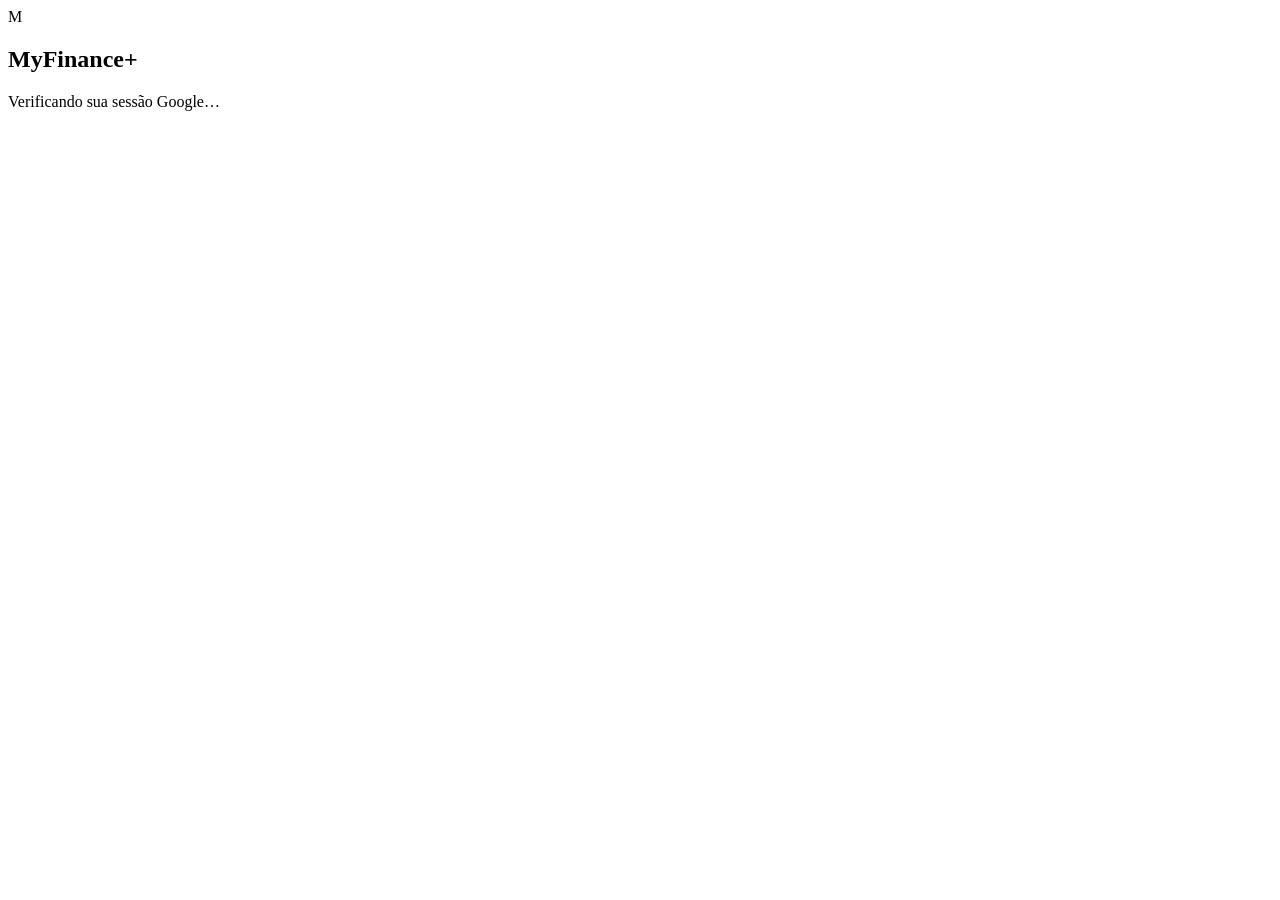
==== index.html @ 06971603 "Publica MyFinance+ MYFINANCE_ONLINE_V3_26" ====
<!DOCTYPE html><html lang="pt-BR"><head><meta charSet="utf-8"/><meta name="viewport" content="width=device-width, initial-scale=1"/><link rel="stylesheet" href="/MyFinancePlus/_next/static/chunks/0fc~hbgrw4cdp.css" data-precedence="next"/><link rel="preload" as="script" fetchPriority="low" href="/MyFinancePlus/_next/static/chunks/08nv5btwh5qcp.js"/><script src="/MyFinancePlus/_next/static/chunks/0y.pqprzx28_..js" async=""></script><script src="/MyFinancePlus/_next/static/chunks/0~qy6-osgo7~~.js" async=""></script><script src="/MyFinancePlus/_next/static/chunks/turbopack-0zxw2ba3ow_zg.js" async=""></script><script src="/MyFinancePlus/_next/static/chunks/16m81krrs~57j.js" async=""></script><script src="/MyFinancePlus/_next/static/chunks/0ys~om4e59iew.js" async=""></script><title>MyFinance+ Online</title><meta name="description" content="Controle de finanças pessoais online com acesso Google e dados no Firebase."/><link rel="shortcut icon" href="./favicon.svg"/><link rel="icon" href="./favicon.svg"/><script src="/MyFinancePlus/_next/static/chunks/03~yq9q893hmn.js" noModule=""></script></head><body><div hidden=""><!--$--><!--/$--></div><main class="onlineGate"><section class="onlineGateCard"><div class="onlineLogo">M</div><h1>MyFinance+</h1><p>Verificando sua sessão Google…</p></section></main><!--$--><!--/$--><script src="/MyFinancePlus/_next/static/chunks/08nv5btwh5qcp.js" id="_R_" async=""></script><script>(self.__next_f=self.__next_f||[]).push([0])</script><script>self.__next_f.push([1,"1:\"$Sreact.fragment\"\n2:I[43794,[\"/MyFinancePlus/_next/static/chunks/16m81krrs~57j.js\"],\"default\"]\n3:I[5618,[\"/MyFinancePlus/_next/static/chunks/16m81krrs~57j.js\"],\"default\"]\n4:I[65372,[\"/MyFinancePlus/_next/static/chunks/16m81krrs~57j.js\"],\"ClientPageRoot\"]\n5:I[46747,[\"/MyFinancePlus/_next/static/chunks/16m81krrs~57j.js\",\"/MyFinancePlus/_next/static/chunks/0ys~om4e59iew.js\"],\"default\"]\n8:I[70826,[\"/MyFinancePlus/_next/static/chunks/16m81krrs~57j.js\"],\"OutletBoundary\"]\n9:\"$Sreact.suspense\"\nb:I[70826,[\"/MyFinancePlus/_next/static/chunks/16m81krrs~57j.js\"],\"ViewportBoundary\"]\nd:I[70826,[\"/MyFinancePlus/_next/static/chunks/16m81krrs~57j.js\"],\"MetadataBoundary\"]\nf:I[50902,[\"/MyFinancePlus/_next/static/chunks/16m81krrs~57j.js\"],\"default\",1]\n:HL[\"/MyFinancePlus/_next/static/chunks/0fc~hbgrw4cdp.css\",\"style\"]\n"])</script><script>self.__next_f.push([1,"0:{\"P\":null,\"c\":[\"\",\"\"],\"q\":\"\",\"i\":false,\"f\":[[[\"\",{\"children\":[\"__PAGE__\",{}]},\"$undefined\",\"$undefined\",16],[[\"$\",\"$1\",\"c\",{\"children\":[[[\"$\",\"link\",\"0\",{\"rel\":\"stylesheet\",\"href\":\"/MyFinancePlus/_next/static/chunks/0fc~hbgrw4cdp.css\",\"precedence\":\"next\",\"crossOrigin\":\"$undefined\",\"nonce\":\"$undefined\"}],[\"$\",\"script\",\"script-0\",{\"src\":\"/MyFinancePlus/_next/static/chunks/16m81krrs~57j.js\",\"async\":true,\"nonce\":\"$undefined\"}]],[\"$\",\"html\",null,{\"lang\":\"pt-BR\",\"children\":[\"$\",\"body\",null,{\"children\":[\"$\",\"$L2\",null,{\"parallelRouterKey\":\"children\",\"error\":\"$undefined\",\"errorStyles\":\"$undefined\",\"errorScripts\":\"$undefined\",\"template\":[\"$\",\"$L3\",null,{}],\"templateStyles\":\"$undefined\",\"templateScripts\":\"$undefined\",\"notFound\":[[[\"$\",\"title\",null,{\"children\":\"404: This page could not be found.\"}],[\"$\",\"div\",null,{\"style\":{\"fontFamily\":\"system-ui,\\\"Segoe UI\\\",Roboto,Helvetica,Arial,sans-serif,\\\"Apple Color Emoji\\\",\\\"Segoe UI Emoji\\\"\",\"height\":\"100vh\",\"textAlign\":\"center\",\"display\":\"flex\",\"flexDirection\":\"column\",\"alignItems\":\"center\",\"justifyContent\":\"center\"},\"children\":[\"$\",\"div\",null,{\"children\":[[\"$\",\"style\",null,{\"dangerouslySetInnerHTML\":{\"__html\":\"body{color:#000;background:#fff;margin:0}.next-error-h1{border-right:1px solid rgba(0,0,0,.3)}@media (prefers-color-scheme:dark){body{color:#fff;background:#000}.next-error-h1{border-right:1px solid rgba(255,255,255,.3)}}\"}}],[\"$\",\"h1\",null,{\"className\":\"next-error-h1\",\"style\":{\"display\":\"inline-block\",\"margin\":\"0 20px 0 0\",\"padding\":\"0 23px 0 0\",\"fontSize\":24,\"fontWeight\":500,\"verticalAlign\":\"top\",\"lineHeight\":\"49px\"},\"children\":404}],[\"$\",\"div\",null,{\"style\":{\"display\":\"inline-block\"},\"children\":[\"$\",\"h2\",null,{\"style\":{\"fontSize\":14,\"fontWeight\":400,\"lineHeight\":\"49px\",\"margin\":0},\"children\":\"This page could not be found.\"}]}]]}]}]],[]],\"forbidden\":\"$undefined\",\"unauthorized\":\"$undefined\"}]}]}]]}],{\"children\":[[\"$\",\"$1\",\"c\",{\"children\":[[\"$\",\"$L4\",null,{\"Component\":\"$5\",\"serverProvidedParams\":{\"searchParams\":{},\"params\":{},\"promises\":[\"$@6\",\"$@7\"]}}],[[\"$\",\"script\",\"script-0\",{\"src\":\"/MyFinancePlus/_next/static/chunks/0ys~om4e59iew.js\",\"async\":true,\"nonce\":\"$undefined\"}]],[\"$\",\"$L8\",null,{\"children\":[\"$\",\"$9\",null,{\"name\":\"Next.MetadataOutlet\",\"children\":\"$@a\"}]}]]}],{},null,false,null]},null,false,null],[\"$\",\"$1\",\"h\",{\"children\":[null,[\"$\",\"$Lb\",null,{\"children\":\"$Lc\"}],[\"$\",\"div\",null,{\"hidden\":true,\"children\":[\"$\",\"$Ld\",null,{\"children\":[\"$\",\"$9\",null,{\"name\":\"Next.Metadata\",\"children\":\"$Le\"}]}]}],null]}],false]],\"m\":\"$undefined\",\"G\":[\"$f\",[[\"$\",\"link\",\"0\",{\"rel\":\"stylesheet\",\"href\":\"/MyFinancePlus/_next/static/chunks/0fc~hbgrw4cdp.css\",\"precedence\":\"next\",\"crossOrigin\":\"$undefined\",\"nonce\":\"$undefined\"}]]],\"S\":true,\"h\":null,\"s\":\"$undefined\",\"l\":\"$undefined\",\"p\":\"$undefined\",\"d\":\"$undefined\",\"b\":\"n-83MlActwzXL3Vqe-kbf\"}\n"])</script><script>self.__next_f.push([1,"6:{}\n7:\"$0:f:0:1:1:children:0:props:children:0:props:serverProvidedParams:params\"\n"])</script><script>self.__next_f.push([1,"c:[[\"$\",\"meta\",\"0\",{\"charSet\":\"utf-8\"}],[\"$\",\"meta\",\"1\",{\"name\":\"viewport\",\"content\":\"width=device-width, initial-scale=1\"}]]\n"])</script><script>self.__next_f.push([1,"10:I[19845,[\"/MyFinancePlus/_next/static/chunks/16m81krrs~57j.js\"],\"IconMark\"]\na:null\ne:[[\"$\",\"title\",\"0\",{\"children\":\"MyFinance+ Online\"}],[\"$\",\"meta\",\"1\",{\"name\":\"description\",\"content\":\"Controle de finanças pessoais online com acesso Google e dados no Firebase.\"}],[\"$\",\"link\",\"2\",{\"rel\":\"shortcut icon\",\"href\":\"./favicon.svg\"}],[\"$\",\"link\",\"3\",{\"rel\":\"icon\",\"href\":\"./favicon.svg\"}],[\"$\",\"$L10\",\"4\",{}]]\n"])</script></body></html>
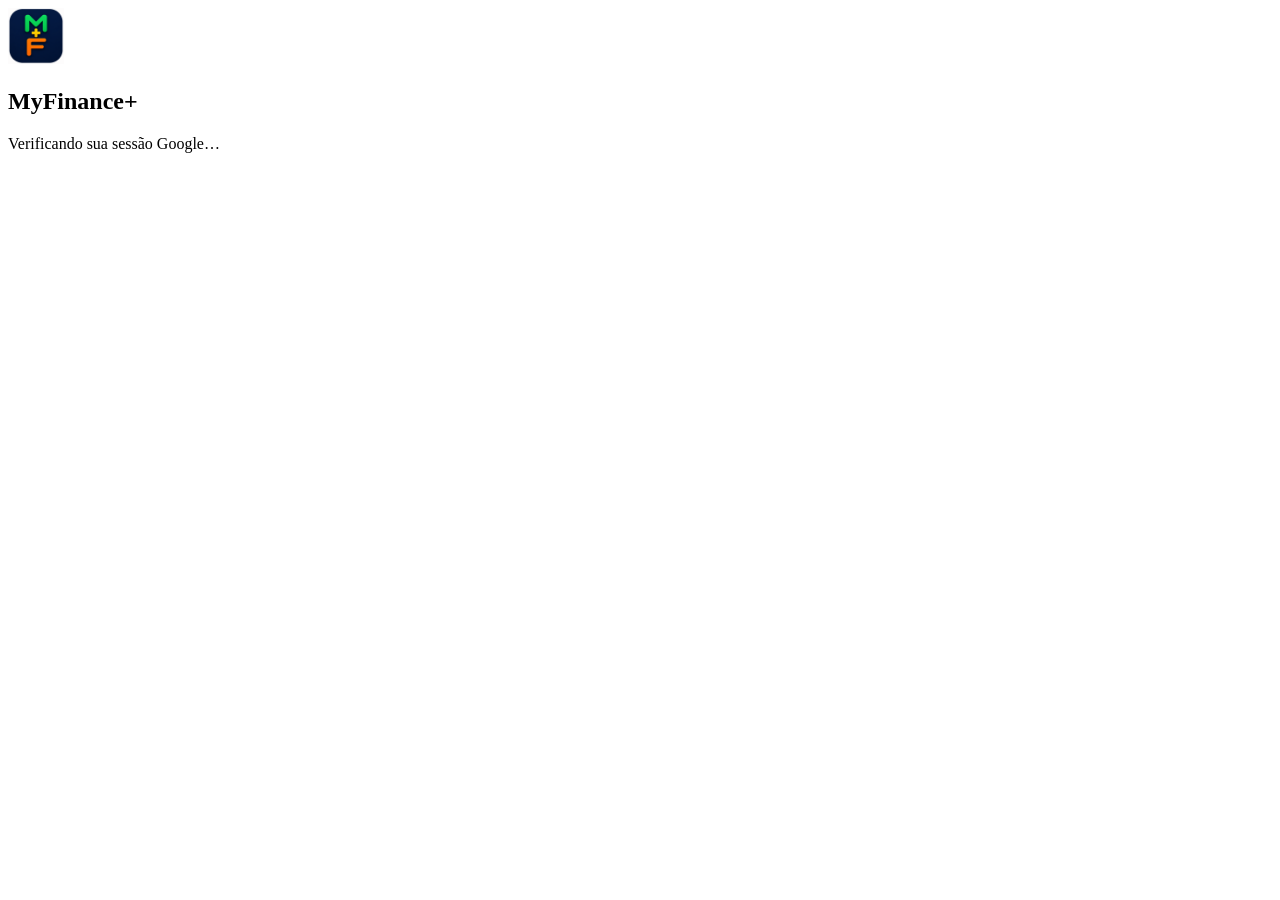
==== commit c716dac3: "Publica MyFinance+ MYFINANCE_ONLINE_V3_32" ====
--- a/index.html
+++ b/index.html
@@ -1 +1 @@
-<!DOCTYPE html><html lang="pt-BR"><head><meta charSet="utf-8"/><meta name="viewport" content="width=device-width, initial-scale=1"/><link rel="stylesheet" href="/MyFinancePlus/_next/static/chunks/0fc~hbgrw4cdp.css" data-precedence="next"/><link rel="preload" as="script" fetchPriority="low" href="/MyFinancePlus/_next/static/chunks/08nv5btwh5qcp.js"/><script src="/MyFinancePlus/_next/static/chunks/0y.pqprzx28_..js" async=""></script><script src="/MyFinancePlus/_next/static/chunks/0~qy6-osgo7~~.js" async=""></script><script src="/MyFinancePlus/_next/static/chunks/turbopack-0zxw2ba3ow_zg.js" async=""></script><script src="/MyFinancePlus/_next/static/chunks/16m81krrs~57j.js" async=""></script><script src="/MyFinancePlus/_next/static/chunks/0ys~om4e59iew.js" async=""></script><title>MyFinance+ Online</title><meta name="description" content="Controle de finanças pessoais online com acesso Google e dados no Firebase."/><link rel="shortcut icon" href="./favicon.svg"/><link rel="icon" href="./favicon.svg"/><script src="/MyFinancePlus/_next/static/chunks/03~yq9q893hmn.js" noModule=""></script></head><body><div hidden=""><!--$--><!--/$--></div><main class="onlineGate"><section class="onlineGateCard"><div class="onlineLogo">M</div><h1>MyFinance+</h1><p>Verificando sua sessão Google…</p></section></main><!--$--><!--/$--><script src="/MyFinancePlus/_next/static/chunks/08nv5btwh5qcp.js" id="_R_" async=""></script><script>(self.__next_f=self.__next_f||[]).push([0])</script><script>self.__next_f.push([1,"1:\"$Sreact.fragment\"\n2:I[43794,[\"/MyFinancePlus/_next/static/chunks/16m81krrs~57j.js\"],\"default\"]\n3:I[5618,[\"/MyFinancePlus/_next/static/chunks/16m81krrs~57j.js\"],\"default\"]\n4:I[65372,[\"/MyFinancePlus/_next/static/chunks/16m81krrs~57j.js\"],\"ClientPageRoot\"]\n5:I[46747,[\"/MyFinancePlus/_next/static/chunks/16m81krrs~57j.js\",\"/MyFinancePlus/_next/static/chunks/0ys~om4e59iew.js\"],\"default\"]\n8:I[70826,[\"/MyFinancePlus/_next/static/chunks/16m81krrs~57j.js\"],\"OutletBoundary\"]\n9:\"$Sreact.suspense\"\nb:I[70826,[\"/MyFinancePlus/_next/static/chunks/16m81krrs~57j.js\"],\"ViewportBoundary\"]\nd:I[70826,[\"/MyFinancePlus/_next/static/chunks/16m81krrs~57j.js\"],\"MetadataBoundary\"]\nf:I[50902,[\"/MyFinancePlus/_next/static/chunks/16m81krrs~57j.js\"],\"default\",1]\n:HL[\"/MyFinancePlus/_next/static/chunks/0fc~hbgrw4cdp.css\",\"style\"]\n"])</script><script>self.__next_f.push([1,"0:{\"P\":null,\"c\":[\"\",\"\"],\"q\":\"\",\"i\":false,\"f\":[[[\"\",{\"children\":[\"__PAGE__\",{}]},\"$undefined\",\"$undefined\",16],[[\"$\",\"$1\",\"c\",{\"children\":[[[\"$\",\"link\",\"0\",{\"rel\":\"stylesheet\",\"href\":\"/MyFinancePlus/_next/static/chunks/0fc~hbgrw4cdp.css\",\"precedence\":\"next\",\"crossOrigin\":\"$undefined\",\"nonce\":\"$undefined\"}],[\"$\",\"script\",\"script-0\",{\"src\":\"/MyFinancePlus/_next/static/chunks/16m81krrs~57j.js\",\"async\":true,\"nonce\":\"$undefined\"}]],[\"$\",\"html\",null,{\"lang\":\"pt-BR\",\"children\":[\"$\",\"body\",null,{\"children\":[\"$\",\"$L2\",null,{\"parallelRouterKey\":\"children\",\"error\":\"$undefined\",\"errorStyles\":\"$undefined\",\"errorScripts\":\"$undefined\",\"template\":[\"$\",\"$L3\",null,{}],\"templateStyles\":\"$undefined\",\"templateScripts\":\"$undefined\",\"notFound\":[[[\"$\",\"title\",null,{\"children\":\"404: This page could not be found.\"}],[\"$\",\"div\",null,{\"style\":{\"fontFamily\":\"system-ui,\\\"Segoe UI\\\",Roboto,Helvetica,Arial,sans-serif,\\\"Apple Color Emoji\\\",\\\"Segoe UI Emoji\\\"\",\"height\":\"100vh\",\"textAlign\":\"center\",\"display\":\"flex\",\"flexDirection\":\"column\",\"alignItems\":\"center\",\"justifyContent\":\"center\"},\"children\":[\"$\",\"div\",null,{\"children\":[[\"$\",\"style\",null,{\"dangerouslySetInnerHTML\":{\"__html\":\"body{color:#000;background:#fff;margin:0}.next-error-h1{border-right:1px solid rgba(0,0,0,.3)}@media (prefers-color-scheme:dark){body{color:#fff;background:#000}.next-error-h1{border-right:1px solid rgba(255,255,255,.3)}}\"}}],[\"$\",\"h1\",null,{\"className\":\"next-error-h1\",\"style\":{\"display\":\"inline-block\",\"margin\":\"0 20px 0 0\",\"padding\":\"0 23px 0 0\",\"fontSize\":24,\"fontWeight\":500,\"verticalAlign\":\"top\",\"lineHeight\":\"49px\"},\"children\":404}],[\"$\",\"div\",null,{\"style\":{\"display\":\"inline-block\"},\"children\":[\"$\",\"h2\",null,{\"style\":{\"fontSize\":14,\"fontWeight\":400,\"lineHeight\":\"49px\",\"margin\":0},\"children\":\"This page could not be found.\"}]}]]}]}]],[]],\"forbidden\":\"$undefined\",\"unauthorized\":\"$undefined\"}]}]}]]}],{\"children\":[[\"$\",\"$1\",\"c\",{\"children\":[[\"$\",\"$L4\",null,{\"Component\":\"$5\",\"serverProvidedParams\":{\"searchParams\":{},\"params\":{},\"promises\":[\"$@6\",\"$@7\"]}}],[[\"$\",\"script\",\"script-0\",{\"src\":\"/MyFinancePlus/_next/static/chunks/0ys~om4e59iew.js\",\"async\":true,\"nonce\":\"$undefined\"}]],[\"$\",\"$L8\",null,{\"children\":[\"$\",\"$9\",null,{\"name\":\"Next.MetadataOutlet\",\"children\":\"$@a\"}]}]]}],{},null,false,null]},null,false,null],[\"$\",\"$1\",\"h\",{\"children\":[null,[\"$\",\"$Lb\",null,{\"children\":\"$Lc\"}],[\"$\",\"div\",null,{\"hidden\":true,\"children\":[\"$\",\"$Ld\",null,{\"children\":[\"$\",\"$9\",null,{\"name\":\"Next.Metadata\",\"children\":\"$Le\"}]}]}],null]}],false]],\"m\":\"$undefined\",\"G\":[\"$f\",[[\"$\",\"link\",\"0\",{\"rel\":\"stylesheet\",\"href\":\"/MyFinancePlus/_next/static/chunks/0fc~hbgrw4cdp.css\",\"precedence\":\"next\",\"crossOrigin\":\"$undefined\",\"nonce\":\"$undefined\"}]]],\"S\":true,\"h\":null,\"s\":\"$undefined\",\"l\":\"$undefined\",\"p\":\"$undefined\",\"d\":\"$undefined\",\"b\":\"n-83MlActwzXL3Vqe-kbf\"}\n"])</script><script>self.__next_f.push([1,"6:{}\n7:\"$0:f:0:1:1:children:0:props:children:0:props:serverProvidedParams:params\"\n"])</script><script>self.__next_f.push([1,"c:[[\"$\",\"meta\",\"0\",{\"charSet\":\"utf-8\"}],[\"$\",\"meta\",\"1\",{\"name\":\"viewport\",\"content\":\"width=device-width, initial-scale=1\"}]]\n"])</script><script>self.__next_f.push([1,"10:I[19845,[\"/MyFinancePlus/_next/static/chunks/16m81krrs~57j.js\"],\"IconMark\"]\na:null\ne:[[\"$\",\"title\",\"0\",{\"children\":\"MyFinance+ Online\"}],[\"$\",\"meta\",\"1\",{\"name\":\"description\",\"content\":\"Controle de finanças pessoais online com acesso Google e dados no Firebase.\"}],[\"$\",\"link\",\"2\",{\"rel\":\"shortcut icon\",\"href\":\"./favicon.svg\"}],[\"$\",\"link\",\"3\",{\"rel\":\"icon\",\"href\":\"./favicon.svg\"}],[\"$\",\"$L10\",\"4\",{}]]\n"])</script></body></html>+<!DOCTYPE html><html lang="pt-BR"><head><meta charSet="utf-8"/><meta name="viewport" content="width=device-width, initial-scale=1"/><link rel="preload" as="image" href="/myfinance-logo.png"/><link rel="stylesheet" href="/MyFinancePlus/_next/static/chunks/3gnmfymswpo4f.css" data-precedence="next"/><link rel="preload" as="script" fetchPriority="low" href="/MyFinancePlus/_next/static/chunks/12aruqaur5huj.js"/><script src="/MyFinancePlus/_next/static/chunks/3f015nyk110s7.js" async=""></script><script src="/MyFinancePlus/_next/static/chunks/227kwhsrjlnp4.js" async=""></script><script src="/MyFinancePlus/_next/static/chunks/turbopack-3ex6ila07erp5.js" async=""></script><script src="/MyFinancePlus/_next/static/chunks/3fntmmi971322.js" async="" crossorigin=""></script><script src="/MyFinancePlus/_next/static/chunks/2zi70628x_1yq.js" async="" crossorigin=""></script><title>MyFinance+ Online</title><meta name="description" content="Controle de finanças pessoais online com acesso Google e dados no Firebase."/><link rel="shortcut icon" href="./myfinance-logo.png"/><link rel="icon" href="./myfinance-logo.png"/><link rel="apple-touch-icon" href="./apple-touch-icon.png"/><script src="/MyFinancePlus/_next/static/chunks/0cz1d0mv5g_q7.js" noModule=""></script></head><body><div hidden=""><!--$--><!--/$--></div><main class="onlineGate"><section class="onlineGateCard"><img alt="Logotipo MyFinance+" width="56" height="56" decoding="async" data-nimg="1" class="onlineLogoImage" style="color:transparent" src="/myfinance-logo.png"/><h1>MyFinance+</h1><p>Verificando sua sessão Google…</p></section></main><!--$--><!--/$--><script src="/MyFinancePlus/_next/static/chunks/12aruqaur5huj.js" id="_R_" async=""></script><script>(self.__next_f=self.__next_f||[]).push([0])</script><script>self.__next_f.push([1,"1:\"$Sreact.fragment\"\n2:I[39756,[\"/MyFinancePlus/_next/static/chunks/3fntmmi971322.js\"],\"default\"]\n3:I[37457,[\"/MyFinancePlus/_next/static/chunks/3fntmmi971322.js\"],\"default\"]\n4:I[47257,[\"/MyFinancePlus/_next/static/chunks/3fntmmi971322.js\"],\"ClientPageRoot\"]\n5:I[31713,[\"/MyFinancePlus/_next/static/chunks/3fntmmi971322.js\",\"/MyFinancePlus/_next/static/chunks/2zi70628x_1yq.js\"],\"default\"]\n8:I[97367,[\"/MyFinancePlus/_next/static/chunks/3fntmmi971322.js\"],\"OutletBoundary\"]\n9:\"$Sreact.suspense\"\nb:I[97367,[\"/MyFinancePlus/_next/static/chunks/3fntmmi971322.js\"],\"ViewportBoundary\"]\nd:I[97367,[\"/MyFinancePlus/_next/static/chunks/3fntmmi971322.js\"],\"MetadataBoundary\"]\nf:I[68027,[\"/MyFinancePlus/_next/static/chunks/3fntmmi971322.js\"],\"default\",1]\n:HL[\"/MyFinancePlus/_next/static/chunks/3gnmfymswpo4f.css\",\"style\"]\n0:{\"P\":null,\"c\":[\"\",\"\"],\"q\":\"\",\"i\":false,\"f\":[[[\"\",{\"children\":[\"__PAGE__\",{},\"$undefined\",\"$undefined\",4608]},\"$undefined\",\"$undefined\",4624],[[\"$\",\"$1\",\"c\",{\"children\":[[[\"$\",\"link\",\"0\",{\"rel\":\"stylesheet\",\"href\":\"/MyFinancePlus/_next/static/chunks/3gnmfymswpo4f.css\",\"precedence\":\"next\",\"crossOrigin\":\"$undefined\",\"nonce\":\"$undefined\"}],[\"$\",\"script\",\"script-0\",{\"src\":\"/MyFinancePlus/_next/static/chunks/3fntmmi971322.js\",\"async\":true,\"nonce\":\"$undefined\"}]],[\"$\",\"html\",null,{\"lang\":\"pt-BR\",\"children\":[\"$\",\"body\",null,{\"children\":[\"$\",\"$L2\",null,{\"parallelRouterKey\":\"children\",\"error\":\"$undefined\",\"errorStyles\":\"$undefined\",\"errorScripts\":\"$undefined\",\"template\":[\"$\",\"$L3\",null,{}],\"templateStyles\":\"$undefined\",\"templateScripts\":\"$undefined\",\"notFound\":[[[\"$\",\"title\",null,{\"children\":\"404: This page could not be found.\"}],[\"$\",\"div\",null,{\"style\":{\"fontFamily\":\"system-ui,\\\"Segoe UI\\\",Roboto,Helvetica,Arial,sans-serif,\\\"Apple Color Emoji\\\",\\\"Segoe UI Emoji\\\"\",\"height\":\"100vh\",\"textAlign\":\"center\",\"display\":\"flex\",\"flexDirection\":\"column\",\"alignItems\":\"center\",\"justifyContent\":\"center\"},\"children\":[\"$\",\"div\",null,{\"children\":[[\"$\",\"style\",null,{\"dangerouslySetInnerHTML\":{\"__html\":\"body{color:#000;background:#fff;margin:0}.next-error-h1{border-right:1px solid rgba(0,0,0,.3)}@media (prefers-color-scheme:dark){body{color:#fff;background:#000}.next-error-h1{border-right:1px solid rgba(255,255,255,.3)}}\"}}],[\"$\",\"h1\",null,{\"className\":\"next-error-h1\",\"style\":{\"display\":\"inline-block\",\"margin\":\"0 20px 0 0\",\"padding\":\"0 23px 0 0\",\"fontSize\":24,\"fontWeight\":500,\"verticalAlign\":\"top\",\"lineHeight\":\"49px\"},\"children\":404}],[\"$\",\"div\",null,{\"style\":{\"display\":\"inline-block\"},\"children\":[\"$\",\"h2\",null,{\"style\":{\"fontSize\":14,\"fontWeight\":400,\"lineHeight\":\"49px\",\"margin\":0},\"children\":\"This page could not be found.\"}]}]]}]}]],[]],\"forbidden\":\"$undefined\",\"unauthorized\":\"$undefined\"}]}]}]]}],{\"children\":[[\"$\",\"$1\",\"c\",{\"children\":[[\"$\",\"$L4\",null,{\"Component\":\"$5\",\"serverProvidedParams\":{\"searchParams\":{},\"params\":{},\"promises\":[\"$@6\",\"$@7\"]}}],[[\"$\",\"script\",\"script-0\",{\"src\":\"/MyFinancePlus/_next/static/chunks/2zi70628x_1yq.js\",\"async\":true,\"nonce\":\"$undefined\"}]],[\"$\",\"$L8\",null,{\"children\":[\"$\",\"$9\",null,{\"name\":\"Next.MetadataOutlet\",\"children\":\"$@a\"}]}]]}],{},null,false,null]},null,false,null],[\"$\",\"$1\",\"h\",{\"children\":[null,[\"$\",\"$Lb\",null,{\"children\":\"$Lc\"}],[\"$\",\"div\",null,{\"hidden\":true,\"children\":[\"$\",\"$Ld\",null,{\"children\":[\"$\",\"$9\",null,{\"name\":\"Next.Metadata\",\"children\":\"$Le\"}]}]}],null]}],false]],\"m\":\"$undefined\",\"G\":[\"$f\",[[\"$\",\"link\",\"0\",{\"rel\":\"stylesheet\",\"href\":\"/MyFinancePlus/_next/static/chunks/3gnmfymswpo4f.css\",\"precedence\":\"next\",\"crossOrigin\":\"$undefined\",\"nonce\":\"$undefined\"}]]],\"S\":true,\"h\":null,\"r\":\"$undefined\",\"s\":\"$undefined\",\"a\":\"$undefined\",\"l\":\"$undefined\",\"p\":\"$undefined\",\"d\":\"$undefined\",\"b\":\"oD6hCbCS1g9cK-3eCMAPa\"}\n6:{}\n7:\"$0:f:0:1:1:children:0:props:children:0:props:serverProvidedParams:params\"\nc:[[\"$\",\"meta\",\"0\",{\"charSet\":\"utf-8\"}],[\"$\",\"meta\",\"1\",{\"name\":\"viewport\",\"content\":\"width=device-width, initial-scale=1\"}]]\n10:I[27201,[\"/MyFinancePlus/_next/static/chunks/3fntmmi971322.js\"],\"IconMark\"]\na:null\ne:[[\"$\",\"title\",\"0\",{\"children\":\"MyFinance+ Online\"}],[\"$\",\"meta\",\"1\",{\"name\":\"description\",\"content\":\"Controle de finanças pessoais online com acesso Google e dados no Firebase.\"}],[\"$\",\"link\",\"2\",{\"rel\":\"shortcut icon\",\"href\":\"./myfinance-logo.png\"}],[\"$\",\"link\",\"3\",{\"rel\":\"icon\",\"href\":\"./myfinance-logo.png\"}],[\"$\",\"link\",\"4\",{\"rel\":\"apple-touch-icon\",\"href\":\"./apple-touch-icon.png\"}],[\"$\",\"$L10\",\"5\",{}]]\n"])</script></body></html>
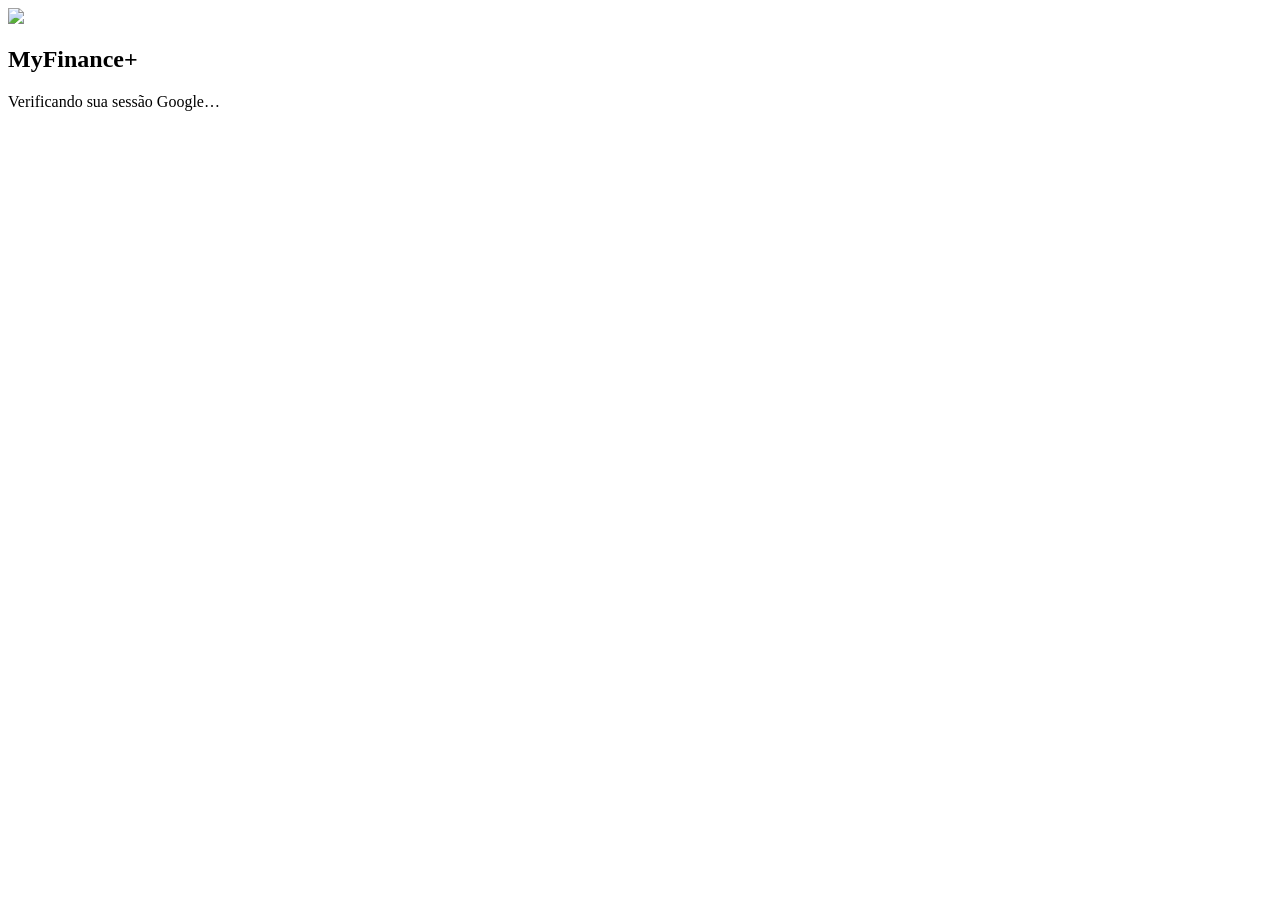
==== commit 1985cd34: "Publica MyFinance+ MYFINANCE_ONLINE_V3_33" ====
--- a/index.html
+++ b/index.html
@@ -1 +1 @@
-<!DOCTYPE html><html lang="pt-BR"><head><meta charSet="utf-8"/><meta name="viewport" content="width=device-width, initial-scale=1"/><link rel="preload" as="image" href="/myfinance-logo.png"/><link rel="stylesheet" href="/MyFinancePlus/_next/static/chunks/3gnmfymswpo4f.css" data-precedence="next"/><link rel="preload" as="script" fetchPriority="low" href="/MyFinancePlus/_next/static/chunks/12aruqaur5huj.js"/><script src="/MyFinancePlus/_next/static/chunks/3f015nyk110s7.js" async=""></script><script src="/MyFinancePlus/_next/static/chunks/227kwhsrjlnp4.js" async=""></script><script src="/MyFinancePlus/_next/static/chunks/turbopack-3ex6ila07erp5.js" async=""></script><script src="/MyFinancePlus/_next/static/chunks/3fntmmi971322.js" async="" crossorigin=""></script><script src="/MyFinancePlus/_next/static/chunks/2zi70628x_1yq.js" async="" crossorigin=""></script><title>MyFinance+ Online</title><meta name="description" content="Controle de finanças pessoais online com acesso Google e dados no Firebase."/><link rel="shortcut icon" href="./myfinance-logo.png"/><link rel="icon" href="./myfinance-logo.png"/><link rel="apple-touch-icon" href="./apple-touch-icon.png"/><script src="/MyFinancePlus/_next/static/chunks/0cz1d0mv5g_q7.js" noModule=""></script></head><body><div hidden=""><!--$--><!--/$--></div><main class="onlineGate"><section class="onlineGateCard"><img alt="Logotipo MyFinance+" width="56" height="56" decoding="async" data-nimg="1" class="onlineLogoImage" style="color:transparent" src="/myfinance-logo.png"/><h1>MyFinance+</h1><p>Verificando sua sessão Google…</p></section></main><!--$--><!--/$--><script src="/MyFinancePlus/_next/static/chunks/12aruqaur5huj.js" id="_R_" async=""></script><script>(self.__next_f=self.__next_f||[]).push([0])</script><script>self.__next_f.push([1,"1:\"$Sreact.fragment\"\n2:I[39756,[\"/MyFinancePlus/_next/static/chunks/3fntmmi971322.js\"],\"default\"]\n3:I[37457,[\"/MyFinancePlus/_next/static/chunks/3fntmmi971322.js\"],\"default\"]\n4:I[47257,[\"/MyFinancePlus/_next/static/chunks/3fntmmi971322.js\"],\"ClientPageRoot\"]\n5:I[31713,[\"/MyFinancePlus/_next/static/chunks/3fntmmi971322.js\",\"/MyFinancePlus/_next/static/chunks/2zi70628x_1yq.js\"],\"default\"]\n8:I[97367,[\"/MyFinancePlus/_next/static/chunks/3fntmmi971322.js\"],\"OutletBoundary\"]\n9:\"$Sreact.suspense\"\nb:I[97367,[\"/MyFinancePlus/_next/static/chunks/3fntmmi971322.js\"],\"ViewportBoundary\"]\nd:I[97367,[\"/MyFinancePlus/_next/static/chunks/3fntmmi971322.js\"],\"MetadataBoundary\"]\nf:I[68027,[\"/MyFinancePlus/_next/static/chunks/3fntmmi971322.js\"],\"default\",1]\n:HL[\"/MyFinancePlus/_next/static/chunks/3gnmfymswpo4f.css\",\"style\"]\n0:{\"P\":null,\"c\":[\"\",\"\"],\"q\":\"\",\"i\":false,\"f\":[[[\"\",{\"children\":[\"__PAGE__\",{},\"$undefined\",\"$undefined\",4608]},\"$undefined\",\"$undefined\",4624],[[\"$\",\"$1\",\"c\",{\"children\":[[[\"$\",\"link\",\"0\",{\"rel\":\"stylesheet\",\"href\":\"/MyFinancePlus/_next/static/chunks/3gnmfymswpo4f.css\",\"precedence\":\"next\",\"crossOrigin\":\"$undefined\",\"nonce\":\"$undefined\"}],[\"$\",\"script\",\"script-0\",{\"src\":\"/MyFinancePlus/_next/static/chunks/3fntmmi971322.js\",\"async\":true,\"nonce\":\"$undefined\"}]],[\"$\",\"html\",null,{\"lang\":\"pt-BR\",\"children\":[\"$\",\"body\",null,{\"children\":[\"$\",\"$L2\",null,{\"parallelRouterKey\":\"children\",\"error\":\"$undefined\",\"errorStyles\":\"$undefined\",\"errorScripts\":\"$undefined\",\"template\":[\"$\",\"$L3\",null,{}],\"templateStyles\":\"$undefined\",\"templateScripts\":\"$undefined\",\"notFound\":[[[\"$\",\"title\",null,{\"children\":\"404: This page could not be found.\"}],[\"$\",\"div\",null,{\"style\":{\"fontFamily\":\"system-ui,\\\"Segoe UI\\\",Roboto,Helvetica,Arial,sans-serif,\\\"Apple Color Emoji\\\",\\\"Segoe UI Emoji\\\"\",\"height\":\"100vh\",\"textAlign\":\"center\",\"display\":\"flex\",\"flexDirection\":\"column\",\"alignItems\":\"center\",\"justifyContent\":\"center\"},\"children\":[\"$\",\"div\",null,{\"children\":[[\"$\",\"style\",null,{\"dangerouslySetInnerHTML\":{\"__html\":\"body{color:#000;background:#fff;margin:0}.next-error-h1{border-right:1px solid rgba(0,0,0,.3)}@media (prefers-color-scheme:dark){body{color:#fff;background:#000}.next-error-h1{border-right:1px solid rgba(255,255,255,.3)}}\"}}],[\"$\",\"h1\",null,{\"className\":\"next-error-h1\",\"style\":{\"display\":\"inline-block\",\"margin\":\"0 20px 0 0\",\"padding\":\"0 23px 0 0\",\"fontSize\":24,\"fontWeight\":500,\"verticalAlign\":\"top\",\"lineHeight\":\"49px\"},\"children\":404}],[\"$\",\"div\",null,{\"style\":{\"display\":\"inline-block\"},\"children\":[\"$\",\"h2\",null,{\"style\":{\"fontSize\":14,\"fontWeight\":400,\"lineHeight\":\"49px\",\"margin\":0},\"children\":\"This page could not be found.\"}]}]]}]}]],[]],\"forbidden\":\"$undefined\",\"unauthorized\":\"$undefined\"}]}]}]]}],{\"children\":[[\"$\",\"$1\",\"c\",{\"children\":[[\"$\",\"$L4\",null,{\"Component\":\"$5\",\"serverProvidedParams\":{\"searchParams\":{},\"params\":{},\"promises\":[\"$@6\",\"$@7\"]}}],[[\"$\",\"script\",\"script-0\",{\"src\":\"/MyFinancePlus/_next/static/chunks/2zi70628x_1yq.js\",\"async\":true,\"nonce\":\"$undefined\"}]],[\"$\",\"$L8\",null,{\"children\":[\"$\",\"$9\",null,{\"name\":\"Next.MetadataOutlet\",\"children\":\"$@a\"}]}]]}],{},null,false,null]},null,false,null],[\"$\",\"$1\",\"h\",{\"children\":[null,[\"$\",\"$Lb\",null,{\"children\":\"$Lc\"}],[\"$\",\"div\",null,{\"hidden\":true,\"children\":[\"$\",\"$Ld\",null,{\"children\":[\"$\",\"$9\",null,{\"name\":\"Next.Metadata\",\"children\":\"$Le\"}]}]}],null]}],false]],\"m\":\"$undefined\",\"G\":[\"$f\",[[\"$\",\"link\",\"0\",{\"rel\":\"stylesheet\",\"href\":\"/MyFinancePlus/_next/static/chunks/3gnmfymswpo4f.css\",\"precedence\":\"next\",\"crossOrigin\":\"$undefined\",\"nonce\":\"$undefined\"}]]],\"S\":true,\"h\":null,\"r\":\"$undefined\",\"s\":\"$undefined\",\"a\":\"$undefined\",\"l\":\"$undefined\",\"p\":\"$undefined\",\"d\":\"$undefined\",\"b\":\"oD6hCbCS1g9cK-3eCMAPa\"}\n6:{}\n7:\"$0:f:0:1:1:children:0:props:children:0:props:serverProvidedParams:params\"\nc:[[\"$\",\"meta\",\"0\",{\"charSet\":\"utf-8\"}],[\"$\",\"meta\",\"1\",{\"name\":\"viewport\",\"content\":\"width=device-width, initial-scale=1\"}]]\n10:I[27201,[\"/MyFinancePlus/_next/static/chunks/3fntmmi971322.js\"],\"IconMark\"]\na:null\ne:[[\"$\",\"title\",\"0\",{\"children\":\"MyFinance+ Online\"}],[\"$\",\"meta\",\"1\",{\"name\":\"description\",\"content\":\"Controle de finanças pessoais online com acesso Google e dados no Firebase.\"}],[\"$\",\"link\",\"2\",{\"rel\":\"shortcut icon\",\"href\":\"./myfinance-logo.png\"}],[\"$\",\"link\",\"3\",{\"rel\":\"icon\",\"href\":\"./myfinance-logo.png\"}],[\"$\",\"link\",\"4\",{\"rel\":\"apple-touch-icon\",\"href\":\"./apple-touch-icon.png\"}],[\"$\",\"$L10\",\"5\",{}]]\n"])</script></body></html>+<!DOCTYPE html><html lang="pt-BR"><head><meta charSet="utf-8"/><meta name="viewport" content="width=device-width, initial-scale=1"/><link rel="preload" as="image" href="/MyFinancePlus/_next/static/media/myfinance-logo.3y-2c6waq-oxl.png"/><link rel="stylesheet" href="/MyFinancePlus/_next/static/chunks/3gnmfymswpo4f.css" data-precedence="next"/><link rel="preload" as="script" fetchPriority="low" href="/MyFinancePlus/_next/static/chunks/12aruqaur5huj.js"/><script src="/MyFinancePlus/_next/static/chunks/3f015nyk110s7.js" async=""></script><script src="/MyFinancePlus/_next/static/chunks/227kwhsrjlnp4.js" async=""></script><script src="/MyFinancePlus/_next/static/chunks/turbopack-3ex6ila07erp5.js" async=""></script><script src="/MyFinancePlus/_next/static/chunks/3fntmmi971322.js" async="" crossorigin=""></script><script src="/MyFinancePlus/_next/static/chunks/0q2sws50e9-0l.js" async="" crossorigin=""></script><script src="/MyFinancePlus/_next/static/chunks/07br5z1v5ddbo.js" async="" crossorigin=""></script><title>MyFinance+ Online</title><meta name="description" content="Controle de finanças pessoais online com acesso Google e dados no Firebase."/><link rel="icon" href="/MyFinancePlus/icon.png?icon.3h82j8o8npzpn.png" sizes="512x512" type="image/png"/><link rel="apple-touch-icon" href="/MyFinancePlus/apple-icon.png?apple-icon.3c8eu_rl_i653.png" sizes="180x180" type="image/png"/><script src="/MyFinancePlus/_next/static/chunks/0cz1d0mv5g_q7.js" noModule=""></script></head><body><div hidden=""><!--$--><!--/$--></div><main class="onlineGate"><section class="onlineGateCard"><img alt="Logotipo MyFinance+" width="56" height="56" decoding="async" data-nimg="1" class="onlineLogoImage" style="color:transparent" src="/MyFinancePlus/_next/static/media/myfinance-logo.3y-2c6waq-oxl.png"/><h1>MyFinance+</h1><p>Verificando sua sessão Google…</p></section></main><!--$--><!--/$--><script src="/MyFinancePlus/_next/static/chunks/12aruqaur5huj.js" id="_R_" async=""></script><script>(self.__next_f=self.__next_f||[]).push([0])</script><script>self.__next_f.push([1,"1:\"$Sreact.fragment\"\n2:I[39756,[\"/MyFinancePlus/_next/static/chunks/3fntmmi971322.js\"],\"default\"]\n3:I[37457,[\"/MyFinancePlus/_next/static/chunks/3fntmmi971322.js\"],\"default\"]\n4:I[47257,[\"/MyFinancePlus/_next/static/chunks/3fntmmi971322.js\"],\"ClientPageRoot\"]\n5:I[31713,[\"/MyFinancePlus/_next/static/chunks/3fntmmi971322.js\",\"/MyFinancePlus/_next/static/chunks/0q2sws50e9-0l.js\",\"/MyFinancePlus/_next/static/chunks/07br5z1v5ddbo.js\"],\"default\"]\n8:I[97367,[\"/MyFinancePlus/_next/static/chunks/3fntmmi971322.js\"],\"OutletBoundary\"]\n9:\"$Sreact.suspense\"\nb:I[97367,[\"/MyFinancePlus/_next/static/chunks/3fntmmi971322.js\"],\"ViewportBoundary\"]\nd:I[97367,[\"/MyFinancePlus/_next/static/chunks/3fntmmi971322.js\"],\"MetadataBoundary\"]\nf:I[68027,[\"/MyFinancePlus/_next/static/chunks/3fntmmi971322.js\"],\"default\",1]\n:HL[\"/MyFinancePlus/_next/static/chunks/3gnmfymswpo4f.css\",\"style\"]\n0:{\"P\":null,\"c\":[\"\",\"\"],\"q\":\"\",\"i\":false,\"f\":[[[\"\",{\"children\":[\"__PAGE__\",{},\"$undefined\",\"$undefined\",4608]},\"$undefined\",\"$undefined\",4624],[[\"$\",\"$1\",\"c\",{\"children\":[[[\"$\",\"link\",\"0\",{\"rel\":\"stylesheet\",\"href\":\"/MyFinancePlus/_next/static/chunks/3gnmfymswpo4f.css\",\"precedence\":\"next\",\"crossOrigin\":\"$undefined\",\"nonce\":\"$undefined\"}],[\"$\",\"script\",\"script-0\",{\"src\":\"/MyFinancePlus/_next/static/chunks/3fntmmi971322.js\",\"async\":true,\"nonce\":\"$undefined\"}]],[\"$\",\"html\",null,{\"lang\":\"pt-BR\",\"children\":[\"$\",\"body\",null,{\"children\":[\"$\",\"$L2\",null,{\"parallelRouterKey\":\"children\",\"error\":\"$undefined\",\"errorStyles\":\"$undefined\",\"errorScripts\":\"$undefined\",\"template\":[\"$\",\"$L3\",null,{}],\"templateStyles\":\"$undefined\",\"templateScripts\":\"$undefined\",\"notFound\":[[[\"$\",\"title\",null,{\"children\":\"404: This page could not be found.\"}],[\"$\",\"div\",null,{\"style\":{\"fontFamily\":\"system-ui,\\\"Segoe UI\\\",Roboto,Helvetica,Arial,sans-serif,\\\"Apple Color Emoji\\\",\\\"Segoe UI Emoji\\\"\",\"height\":\"100vh\",\"textAlign\":\"center\",\"display\":\"flex\",\"flexDirection\":\"column\",\"alignItems\":\"center\",\"justifyContent\":\"center\"},\"children\":[\"$\",\"div\",null,{\"children\":[[\"$\",\"style\",null,{\"dangerouslySetInnerHTML\":{\"__html\":\"body{color:#000;background:#fff;margin:0}.next-error-h1{border-right:1px solid rgba(0,0,0,.3)}@media (prefers-color-scheme:dark){body{color:#fff;background:#000}.next-error-h1{border-right:1px solid rgba(255,255,255,.3)}}\"}}],[\"$\",\"h1\",null,{\"className\":\"next-error-h1\",\"style\":{\"display\":\"inline-block\",\"margin\":\"0 20px 0 0\",\"padding\":\"0 23px 0 0\",\"fontSize\":24,\"fontWeight\":500,\"verticalAlign\":\"top\",\"lineHeight\":\"49px\"},\"children\":404}],[\"$\",\"div\",null,{\"style\":{\"display\":\"inline-block\"},\"children\":[\"$\",\"h2\",null,{\"style\":{\"fontSize\":14,\"fontWeight\":400,\"lineHeight\":\"49px\",\"margin\":0},\"children\":\"This page could not be found.\"}]}]]}]}]],[]],\"forbidden\":\"$undefined\",\"unauthorized\":\"$undefined\"}]}]}]]}],{\"children\":[[\"$\",\"$1\",\"c\",{\"children\":[[\"$\",\"$L4\",null,{\"Component\":\"$5\",\"serverProvidedParams\":{\"searchParams\":{},\"params\":{},\"promises\":[\"$@6\",\"$@7\"]}}],[[\"$\",\"script\",\"script-0\",{\"src\":\"/MyFinancePlus/_next/static/chunks/0q2sws50e9-0l.js\",\"async\":true,\"nonce\":\"$undefined\"}],[\"$\",\"script\",\"script-1\",{\"src\":\"/MyFinancePlus/_next/static/chunks/07br5z1v5ddbo.js\",\"async\":true,\"nonce\":\"$undefined\"}]],[\"$\",\"$L8\",null,{\"children\":[\"$\",\"$9\",null,{\"name\":\"Next.MetadataOutlet\",\"children\":\"$@a\"}]}]]}],{},null,false,null]},null,false,null],[\"$\",\"$1\",\"h\",{\"children\":[null,[\"$\",\"$Lb\",null,{\"children\":\"$Lc\"}],[\"$\",\"div\",null,{\"hidden\":true,\"children\":[\"$\",\"$Ld\",null,{\"children\":[\"$\",\"$9\",null,{\"name\":\"Next.Metadata\",\"children\":\"$Le\"}]}]}],null]}],false]],\"m\":\"$undefined\",\"G\":[\"$f\",[[\"$\",\"link\",\"0\",{\"rel\":\"stylesheet\",\"href\":\"/MyFinancePlus/_next/static/chunks/3gnmfymswpo4f.css\",\"precedence\":\"next\",\"crossOrigin\":\"$undefined\",\"nonce\":\"$undefined\"}]]],\"S\":true,\"h\":null,\"r\":\"$undefined\",\"s\":\"$undefined\",\"a\":\"$undefined\",\"l\":\"$undefined\",\"p\":\"$undefined\",\"d\":\"$undefined\",\"b\":\"fleIMtheq7K1wg67oOWGD\"}\n6:{}\n7:\"$0:f:0:1:1:children:0:props:children:0:props:serverProvidedParams:params\"\nc:[[\"$\",\"meta\",\"0\",{\"charSet\":\"utf-8\"}],[\"$\",\"meta\",\"1\",{\"name\":\"viewport\",\"content\":\"width=device-width, initial-scale=1\"}]]\n10:I[27201,[\"/MyFinancePlus/_next/static/chunks/3fntmmi971322.js\"],\"IconMark\"]\na:null\ne:[[\"$\",\"title\",\"0\",{\"children\":\"MyFinance+ Online\"}],[\"$\",\"meta\",\"1\",{\"name\":\"description\",\"content\":\"Controle de finanças pessoais online com acesso Google e dados no Firebase.\"}],[\"$\",\"link\",\"2\",{\"rel\":\"icon\",\"href\":\"/MyFinancePlus/icon.png?icon.3h82j8o8npzpn.png\",\"sizes\":\"512x512\",\"type\":\"image/png\"}],[\"$\",\"link\",\"3\",{\"rel\":\"apple-touch-icon\",\"href\":\"/MyFinancePlus/apple-icon.png?apple-icon.3c8eu_rl_i653.png\",\"sizes\":\"180x180\",\"type\":\"image/png\"}],[\"$\",\"$L10\",\"4\",{}]]\n"])</script></body></html>
